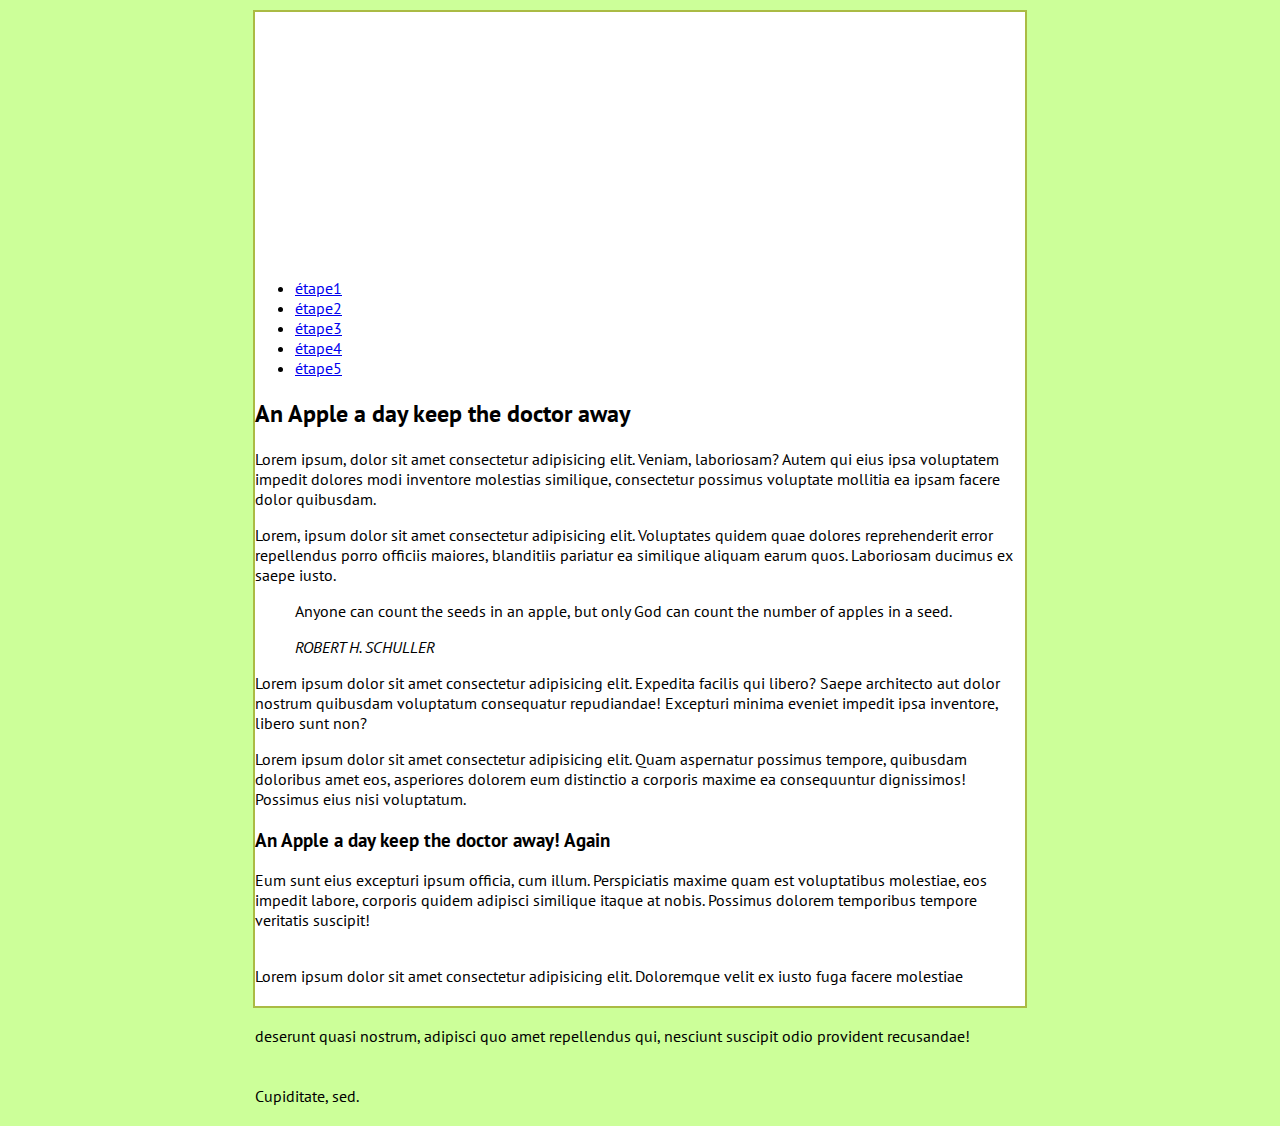
==== index.html @ 690f7ffe "suite" ====
<!DOCTYPE html>
<html lang="fr">
<head>
    <meta charset="UTF-8">
    <meta http-equiv="X-UA-Compatible" content="IE=edge">
    <meta name="viewport" content="width=device-width, initial-scale=1.0">
    <title>Etape 02 - création sitePOMME</title>
         <!-- <style>
        @import url('https://fonts.googleapis.com/css2?family=PT+Sans&display=swap');
        </style>  -->
    <link rel="preconnect" href="https://fonts.googleapis.com">
    <link rel="preconnect" href="https://fonts.gstatic.com" crossorigin>
    <link href="https://fonts.googleapis.com/css2?family=PT+Sans&display=swap" rel="stylesheet"> 
    <link rel="stylesheet" href="style.css">
</head>
<body>
    <main id="container">
<header>
    <h1 id="header" title="colored design : An apple  a Day keep the  docor away">
        <a href="index.html">Colored Design</a></h1>
    <!-- navigation -->
    <nav>
        <ul>
            <li><a href="etapes/01_etape.html">étape1</a></li>
            <li><a href="etapes/02_etape.html">étape2</a></li>
            <li><a href="#">étape3</a></li>
            <li><a href="#">étape4</a></li>
            <li><a href="#">étape5</a></li>
        </ul>
    </nav>
</header>
<section>
<h2>An Apple a day keep the doctor away</h2>
<p>Lorem ipsum, dolor sit amet consectetur adipisicing elit. Veniam, laboriosam? Autem qui eius ipsa voluptatem impedit dolores modi inventore molestias similique, consectetur possimus voluptate mollitia ea ipsam facere dolor quibusdam.</p>
<p>Lorem, ipsum dolor sit amet consectetur adipisicing elit. Voluptates quidem quae dolores reprehenderit error repellendus porro officiis maiores, blanditiis pariatur ea similique aliquam earum quos. Laboriosam ducimus ex saepe iusto.</p>
<blockquote>
    <p>Anyone can count the seeds in an apple, but only God can count the number of apples in a seed. </p>
    <p><em>ROBERT H. SCHULLER</em></p>
</blockquote>
<p>Lorem ipsum dolor sit amet consectetur adipisicing elit. Expedita facilis qui libero? Saepe architecto aut dolor nostrum quibusdam voluptatum consequatur repudiandae! Excepturi minima eveniet impedit ipsa inventore, libero sunt non?</p>
<p>Lorem ipsum dolor sit amet consectetur adipisicing elit. Quam aspernatur possimus tempore, quibusdam doloribus amet eos, asperiores dolorem eum distinctio a corporis maxime ea consequuntur dignissimos! Possimus eius nisi voluptatum.</p>
<h3>An Apple a day keep the doctor away! Again </h3>
<p>Eum sunt eius excepturi ipsum officia, cum illum. Perspiciatis maxime quam est voluptatibus molestiae, eos impedit labore, corporis quidem adipisci similique itaque at nobis. Possimus dolorem temporibus tempore veritatis suscipit!</p>
</section>
<!-- fin contenu principal -->
<footer>
    <p>Lorem ipsum dolor sit amet consectetur adipisicing elit. Doloremque velit ex iusto fuga facere molestiae deserunt quasi nostrum, adipisci quo amet repellendus qui, nesciunt suscipit odio provident recusandae! Cupiditate, sed.</p>
</footer>
    </main>
    
</body>
</html>
---- style.css ----
/* style sitePOMME - nadia karouchi */
body {
    margin: 10px 0;
    padding: 0;
    background: #ccff99;
    font-family: 'PT Sans', sans-serif;
    text-align: center;
}
main#container {
    margin: 0 auto;
    width: 770px;
    background: #fff;
    border: 2px solid #ab4;
    text-align: left;
}
h1#header {
    height: 250px;
    margin: 0;
    background: url(../cbs-sitePOMME/img/apple.jpg) no-repeat left top; 
}
/* la propriété display et la valeur block transforment le lien a inline en élément de type block on peut donc lui attribuer des propriétés de taille ; on positionne l'image de fond qui a les mêmes dimensions que le cadre ainsi créé */
#header a{
    display: block;
    position: relative;
    top: 15px;
    left: 300px;
    width: 400px;
    height: 70px;
    
    background: url(../cbs-sitePOMME/img/title.gif) no-repeat;
    text-indent: -5000px;
    /* le text-indent négatif est fait pour cacher le texte au visiteur (il est hors de la page) mais il est lu par les moteurs de recherche */


}
footer {
    height: 60px;
    line-height: 60px;
}
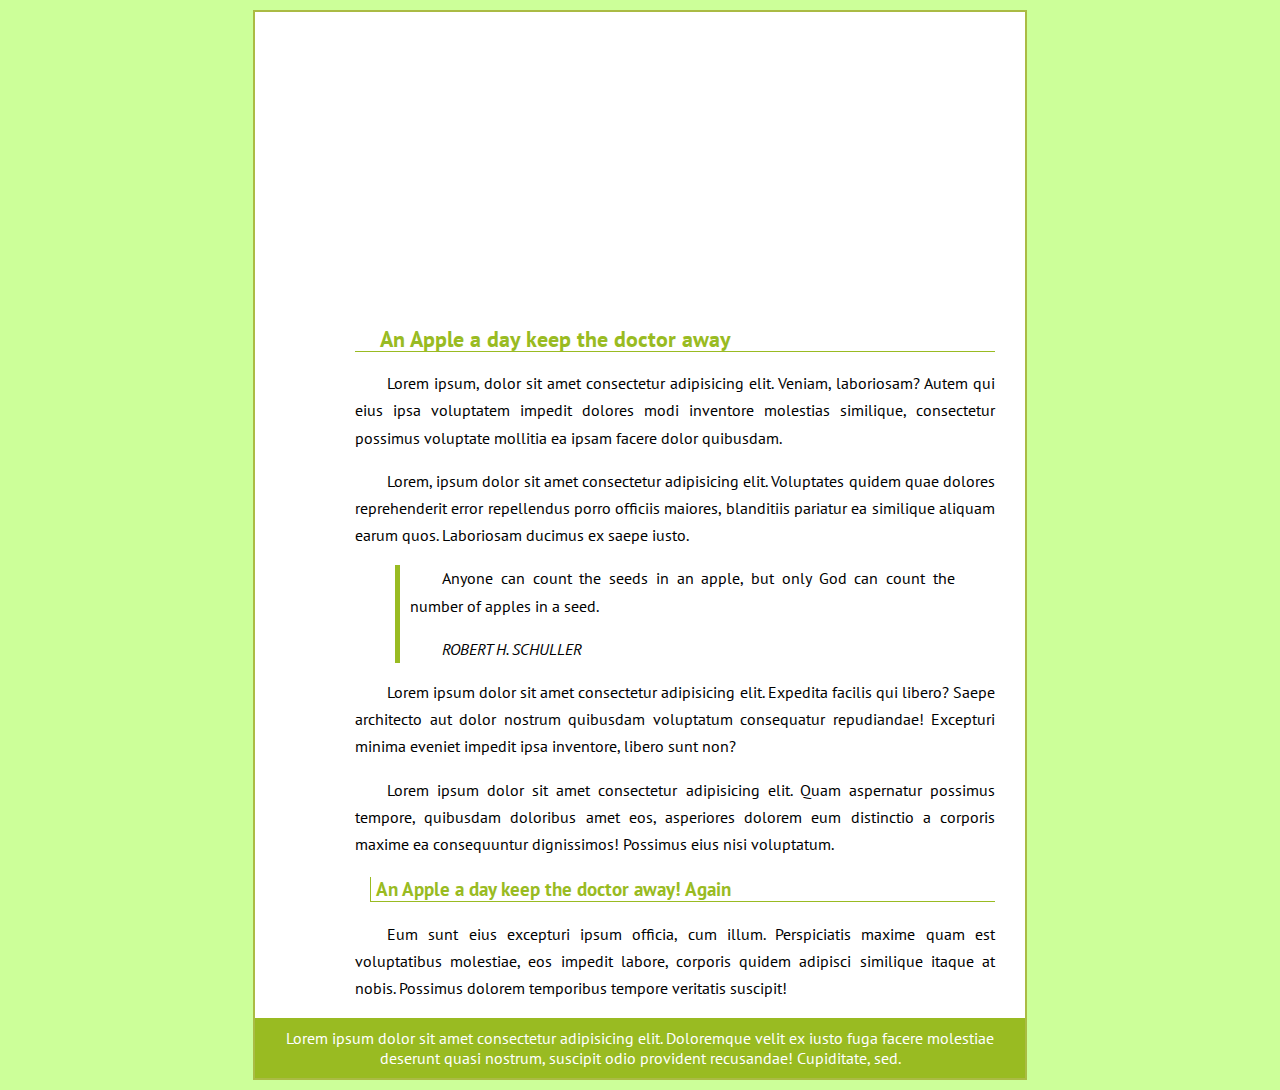
==== commit b3d960a0: "suite" ====
--- a/index.html
+++ b/index.html
@@ -29,7 +29,7 @@
         </ul>
     </nav>
 </header>
-<section>
+<section id="principal">
 <h2>An Apple a day keep the doctor away</h2>
 <p>Lorem ipsum, dolor sit amet consectetur adipisicing elit. Veniam, laboriosam? Autem qui eius ipsa voluptatem impedit dolores modi inventore molestias similique, consectetur possimus voluptate mollitia ea ipsam facere dolor quibusdam.</p>
 <p>Lorem, ipsum dolor sit amet consectetur adipisicing elit. Voluptates quidem quae dolores reprehenderit error repellendus porro officiis maiores, blanditiis pariatur ea similique aliquam earum quos. Laboriosam ducimus ex saepe iusto.</p>
@@ -44,7 +44,7 @@
 </section>
 <!-- fin contenu principal -->
 <footer>
-    <p>Lorem ipsum dolor sit amet consectetur adipisicing elit. Doloremque velit ex iusto fuga facere molestiae deserunt quasi nostrum, adipisci quo amet repellendus qui, nesciunt suscipit odio provident recusandae! Cupiditate, sed.</p>
+    <p>Lorem ipsum dolor sit amet consectetur adipisicing elit. Doloremque velit ex iusto fuga facere molestiae deserunt quasi nostrum, suscipit odio provident recusandae! Cupiditate, sed.</p>
 </footer>
     </main>
     
--- a/style.css
+++ b/style.css
@@ -27,14 +27,80 @@
     left: 300px;
     width: 400px;
     height: 70px;
-    
     background: url(../cbs-sitePOMME/img/title.gif) no-repeat;
     text-indent: -5000px;
     /* le text-indent négatif est fait pour cacher le texte au visiteur (il est hors de la page) mais il est lu par les moteurs de recherche */
-
-
 }
+    nav ul {
+        height: 45px;
+        margin: 0;
+        padding: 0;
+        /*repeat-x répétition horizontale axe abcisses*/
+        background: url("../cbs-sitePOMME/img/bg_menu.gif") repeat-x 0 -25px;
+        list-style-type: none;
+    }   
+    nav ul li {
+        float: left;
+        text-align: center;
+    }
+    nav ul li a {
+        display: block;
+        width: 130px;
+        line-height: 20px;
+        border-right: 2px solid white;
+        text-decoration: none;
+        color: white;
+        font-weight: bold;
+        letter-spacing: 2px;
+    }
+    nav ul li a:hover {
+        /* /sur le :hover l'image de décale vers le bas/ */
+        background: url("../cbs-sitePOMME/img/bg_menu.gif") repeat-x 0 0;
+    }
+    
+    /* le contenu principale dans la section*/
+    #principal {
+        padding: 0 30px 0 100px;
+        background-image: url("../cbs-sitePOMME/img/bg_page.gif");
+        /* /ou background-image: url() no-repeat 15px 15px/ */
+        background-repeat: no-repeat;
+        background-position: 15px 15px;
+    }
+    #principal h2 {
+        padding-left: 25px;
+        background: url("../cbs-sitePOMME/img/little_apple.gif") no-repeat left center;
+        border-bottom: 1px solid #9b2;
+        color: #9b2;
+        font-size: 1.4em;
+        line-height: 25px;
+    }
+    #principal h3 {
+        margin-left: 15px;
+        padding-left: 5px;
+        /* /ceci pour souligner le texte/ */
+        border-bottom: 1px solid #9b2;
+        border-left: 1px solid #9b2;
+        color: #9b2;
+    }
+    blockquote {
+        padding-left: 10px;
+        border-left: 5px solid #9b2;
+    }
+    
+    #principal p {
+        line-height: 1.7em;
+        text-align: justify;
+        text-indent: 2em;
+    }
+    /* /fin contenu principale/ */
+    
+    footer p {
+        margin: 0;
+        padding: 10px;
+        text-align: center;
+        line-height: 20px;
+        color: white;
+    }
 footer {
-    height: 60px;
-    line-height: 60px;
+    background: #9b2;
 }
